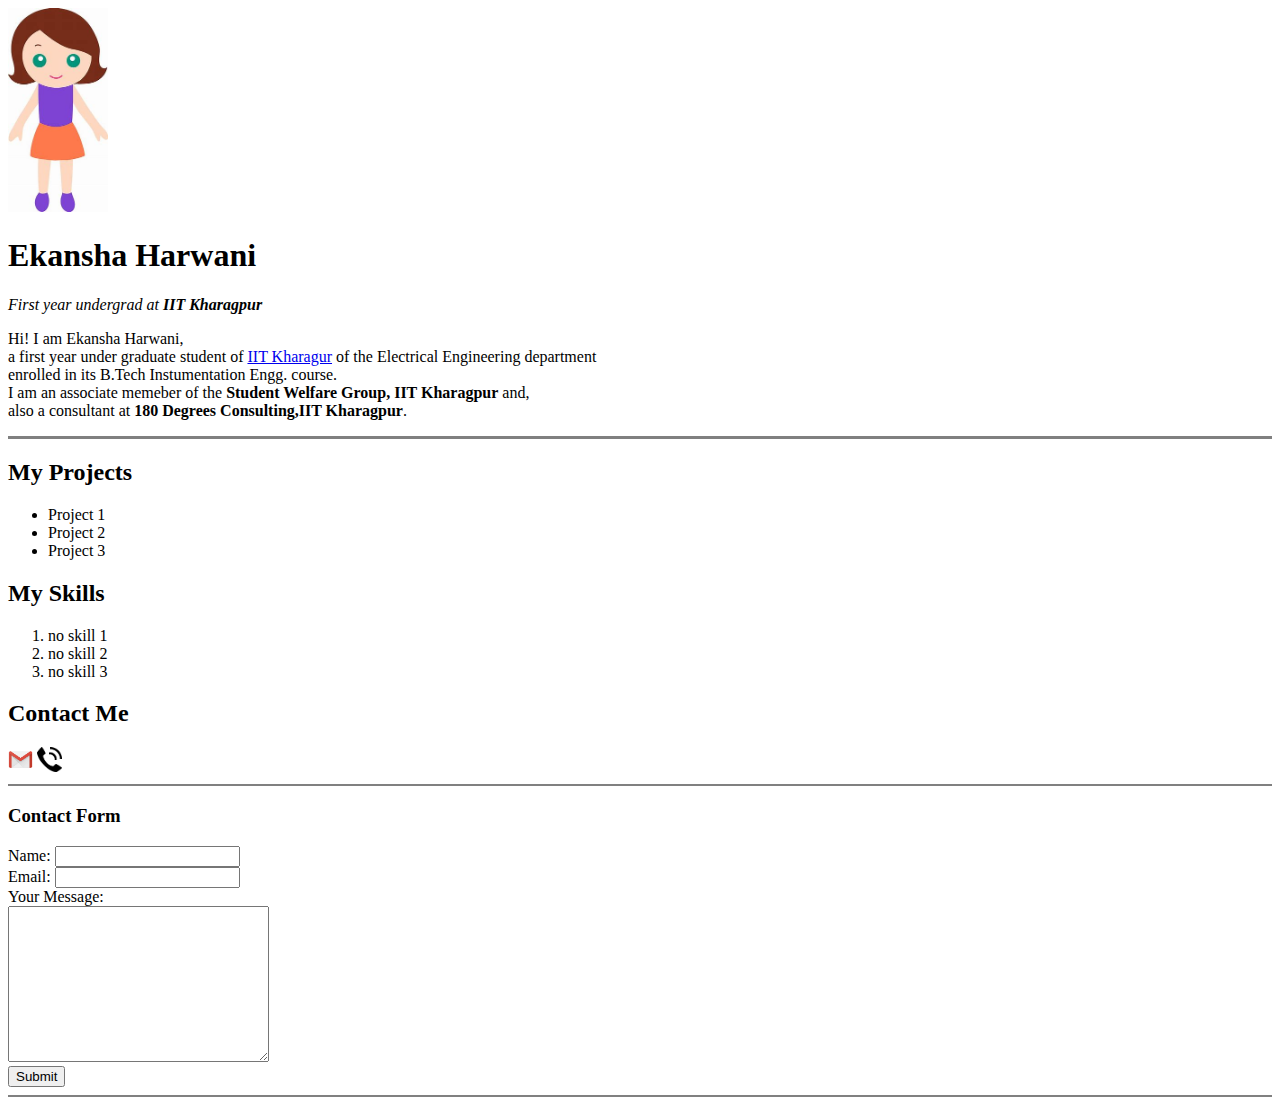
==== index.html @ 3d9534bb "Added initial portfolio" ====
<!DOCTYPE html>
<html lang="en">
<head>
    <meta charset="UTF-8">
    <title> Ekansha's portfolio </title>
</head>
<body>
    <img src="images/OIP.jpg" alt="unavailable" width="100px">
    <h1> Ekansha Harwani </h1>
    <p><em>First year undergrad at <strong>IIT Kharagpur</strong></em></p>
    <p> Hi! I am Ekansha Harwani,<br>
        a first year under graduate student of <a href="http://www.iitkgp.ac.in/">IIT Kharagur</a> of the Electrical Engineering department<br>
        enrolled in its B.Tech Instumentation Engg. course. <br> I am an associate memeber of the <strong>Student Welfare Group, IIT Kharagpur</strong> and, 
        <br>also a consultant at <strong>180 Degrees Consulting,IIT Kharagpur</strong>.
    </p>
    <hr size="3" noshade>
    <h2>My Projects</h2>
    <ul>
        <li>Project 1</li>
        <li>Project 2</li>
        <li>Project 3</li>
    </ul>
    <h2>My Skills</h2>
    <ol>
        <li>no skill 1</li>
        <li>no skill 2</li>
        <li>no skill 3 </li>
    </ol>
    <h2>Contact Me</h2>
      <a href="mailto:ekanshaharwani23@gmail.com"><img src="images/Gmail_logo.max-2800x2800.png" width="25px"></a>
      <a href="tel:+919420189126"><img src="images/office-clipart-phone-call-19.png" width="25px"></a>
      <br> <hr size="2" noshade>
      <h3>Contact Form</h3>
      <form action="mailto:ekanshaharwanni23@gmail.com" methpd="post" enctype="text/plain">
         <label for="">Name:</label>
          <input type="text" name="yourName"> <br>
         <label for="">Email:</label>
           <input type="email" name="yourEmail"> <br>
         <label for="">Your Message: </label> <br>
           <textarea name="youtMessage" id="" cols="30" rows="10"></textarea> <br>
         <input type="submit" name="" id="">  
      </form>
      <hr size="2" noshade>
</body>
</html>
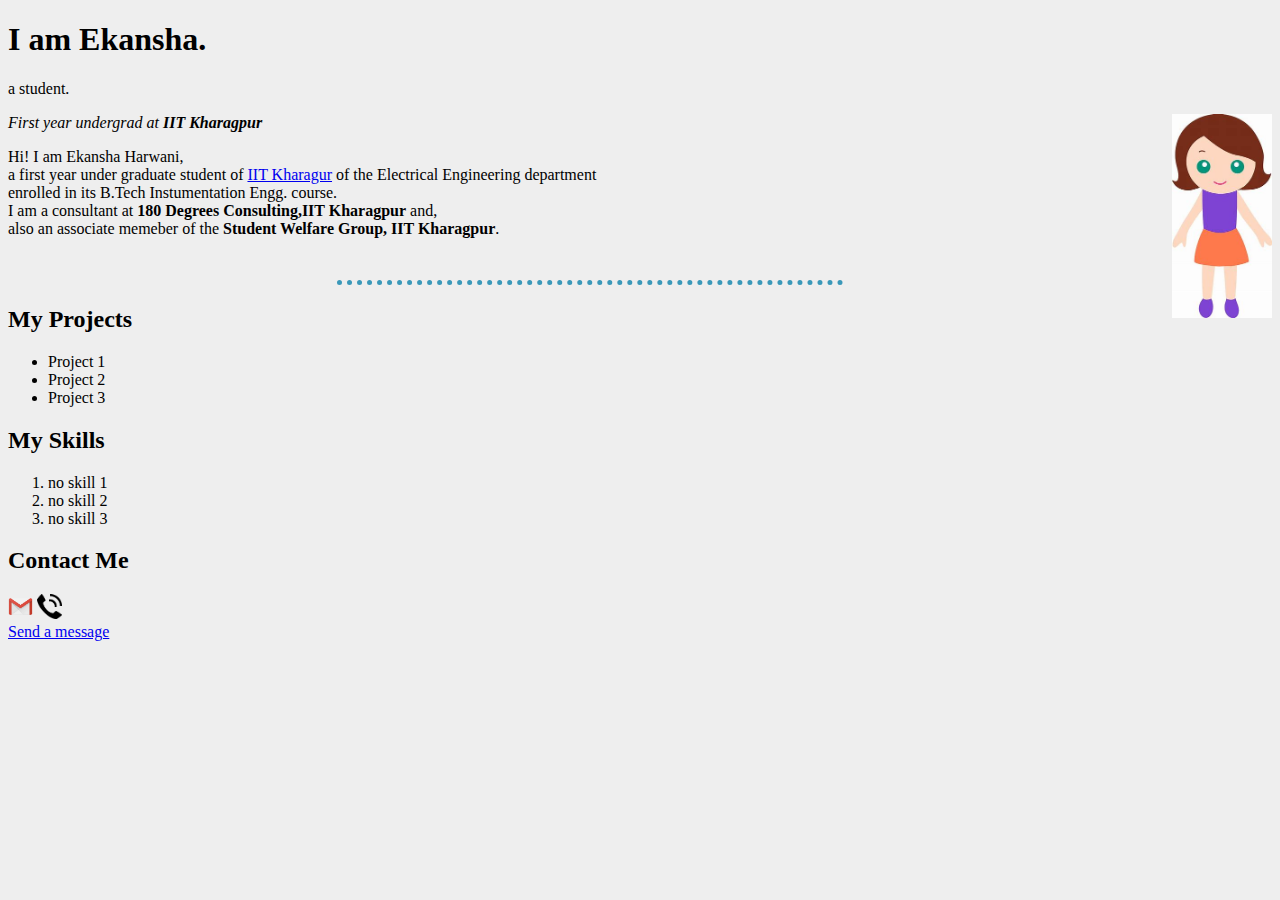
==== commit f79aa379: "Add files via upload" ====
--- a/index.html
+++ b/index.html
@@ -2,18 +2,25 @@
 <html lang="en">
 <head>
     <meta charset="UTF-8">
-    <title> Ekansha's portfolio </title>
+    <title> Ekansha Harwani </title>
+    <link rel="stylesheet" href="css/style.css">
+    <link rel="icon" href="images/android-icon-192x192.png">
 </head>
 <body>
-    <img src="images/OIP.jpg" alt="unavailable" width="100px">
-    <h1> Ekansha Harwani </h1>
-    <p><em>First year undergrad at <strong>IIT Kharagpur</strong></em></p>
-    <p> Hi! I am Ekansha Harwani,<br>
-        a first year under graduate student of <a href="http://www.iitkgp.ac.in/">IIT Kharagur</a> of the Electrical Engineering department<br>
-        enrolled in its B.Tech Instumentation Engg. course. <br> I am an associate memeber of the <strong>Student Welfare Group, IIT Kharagpur</strong> and, 
-        <br>also a consultant at <strong>180 Degrees Consulting,IIT Kharagpur</strong>.
-    </p>
-    <hr size="3" noshade>
+    <div>
+        <h1> I am Ekansha. </h1>
+        <p> a student. </p>
+    </div>
+     
+    <img src="images/OIP.jpg" alt="unavailable" width="100px" style="float: right;">
+     <p><em>First year undergrad at <strong>IIT Kharagpur</strong></em></p>
+     <p> Hi! I am Ekansha Harwani,<br>
+       a first year under graduate student of <a class="hover" href="http://www.iitkgp.ac.in/">IIT Kharagur</a> of the Electrical Engineering department<br>
+       enrolled in its B.Tech Instumentation Engg. course. <br> I am a consultant at <strong>180 Degrees Consulting,IIT Kharagpur</strong> and, 
+      <br>also an associate memeber of the <strong>Student Welfare Group, IIT Kharagpur</strong>.
+     </p>
+    <br>
+    <hr size="3" >
     <h2>My Projects</h2>
     <ul>
         <li>Project 1</li>
@@ -29,17 +36,7 @@
     <h2>Contact Me</h2>
       <a href="mailto:ekanshaharwani23@gmail.com"><img src="images/Gmail_logo.max-2800x2800.png" width="25px"></a>
       <a href="tel:+919420189126"><img src="images/office-clipart-phone-call-19.png" width="25px"></a>
-      <br> <hr size="2" noshade>
-      <h3>Contact Form</h3>
-      <form action="mailto:ekanshaharwanni23@gmail.com" methpd="post" enctype="text/plain">
-         <label for="">Name:</label>
-          <input type="text" name="yourName"> <br>
-         <label for="">Email:</label>
-           <input type="email" name="yourEmail"> <br>
-         <label for="">Your Message: </label> <br>
-           <textarea name="youtMessage" id="" cols="30" rows="10"></textarea> <br>
-         <input type="submit" name="" id="">  
-      </form>
-      <hr size="2" noshade>
-</body>
+      <br>
+      <a class="hover" href="sendamessage.html">Send a message</a>
+      </body>
 </html>--- a/css/style.css
+++ b/css/style.css
@@ -0,0 +1,17 @@
+body
+ {
+  background-color: #EEEEEE;
+ }
+
+hr 
+{
+   border-color: #3A98B9;
+   border-style: dotted none none none;
+   width: 40%;
+   border-width: 5px; 
+}
+ 
+.hover:hover
+{
+   color: #3A98B9;
+}